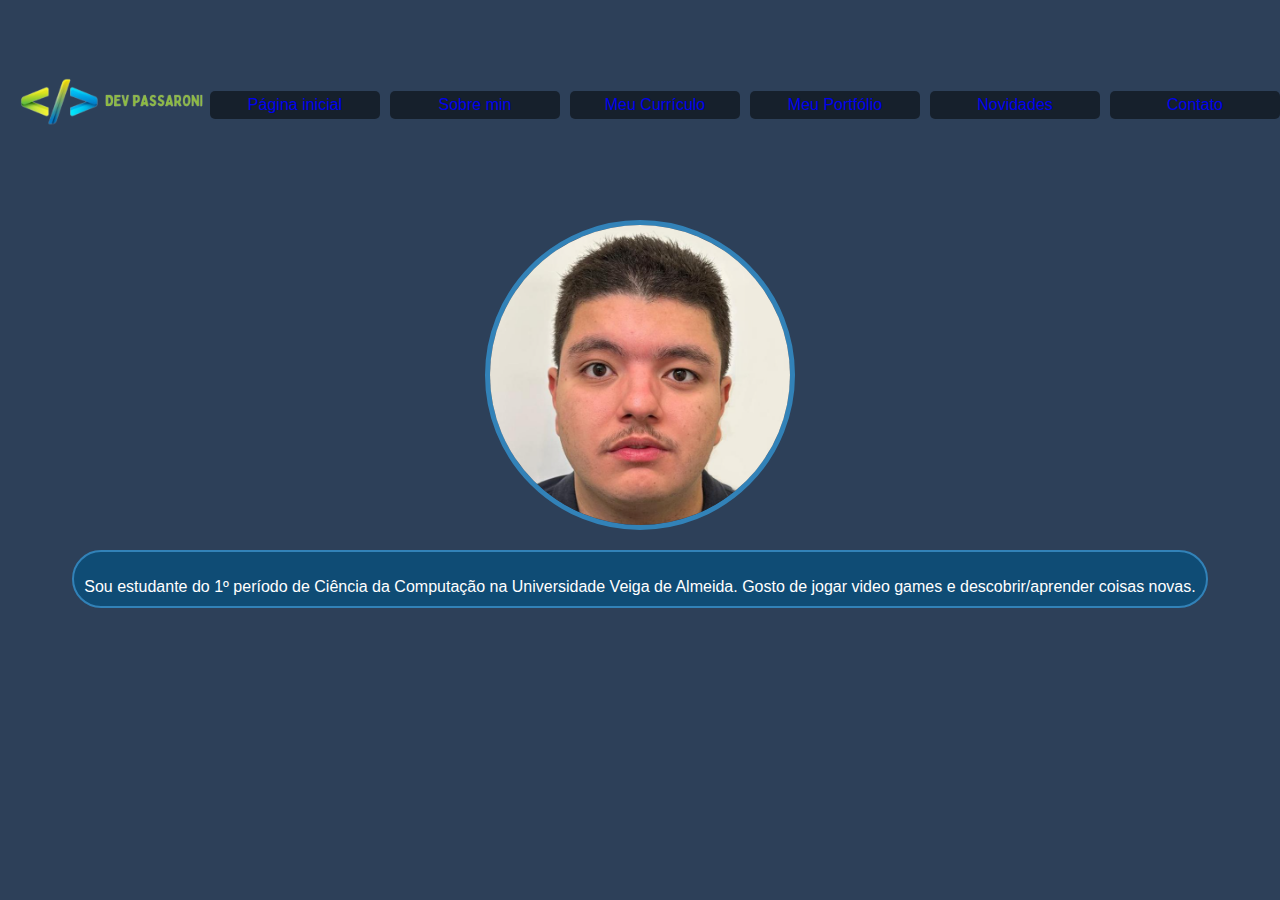
==== index.html @ ef7aba8e "Final Version" ====
<!DOCTYPE html>
<html lang="pt-br">
<head>
  <title>Meu Site</title>
  <link href="css/inicio.css" type="text/css" rel="stylesheet" />
  <meta name="viewport" content="width=device-width, initial-scale=1.0">
</head>
<body>
  <div class="header">
    <img src="MinhaLogo.png" alt="Logo" class="Minha-logo">
    <nav>
      <ul class="menu">
        <li><a href="index.html">Página inicial</a></li>
        <li><a href="Sobremin.html">Sobre min</a></li>
        <li><a href="Curriculo.html">Meu Currículo</a></li>
        <li><a href="Portfolio.html">Meu Portfólio</a></li>
        <li><a href="Novidades.html">Novidades</a></li>
        <li><a href="Social.html">Contato</a></li>
      </ul>
    </nav>
  </div>

  <div class="foto">
    <img src="Minhafoto.jpeg" alt="Minha foto" class="minha-foto">
    <div class="sobre-mim">
      <p>Sou estudante do 1º período de Ciência da Computação na Universidade Veiga de Almeida. Gosto de jogar video games e descobrir/aprender coisas novas.</p>
    </div>
  </div>
</body>
</html>
---- css/inicio.css ----
body {
    font-family: Arial;
    background-color: rgb(45, 64, 89);
    color: rgb(255, 255, 255);
    text-align: center;
    margin: 0;
  }
  

  a {
    text-decoration: none;
    background-color: rgba(0, 0, 0, 0.5);
    padding: 5px 10px;
    border: 5px;
    border-radius: 5px;
    margin-bottom: 10px;
    width: 150px;
    display: inline-flex;
    align-items: center;
    justify-content: center;
  }
  
  a:hover {
    background-color: rgba(255, 255, 255, 0.5);
  }
  
  a:visited {
    color: #ccc;
  }

  .header {
    display: flex;
    justify-content: space-between;
    align-items: center;
    padding: 10px;
  }
  
  .Minha-logo {
    height: 200px;
    border-radius: 100px;
  }
  
  .sobre-mim {
    display: flex;
    border: 2px solid rgb(50, 130, 184);
    background-color: rgb(15, 76, 117);
    border-radius: 30px;
    padding: 10px;
    margin-top: 20px;
    text-align: center;
    margin-bottom: 30px;
  }
  
  .sobre-mim h2 {
    margin-top: 0;
    text-align: center;
  }
  
  .sobre-mim p {
    margin-bottom: 0;
    text-align: center;
  }
  
  .minha-foto {
    max-width: 100%;
    height: auto;
    max-height: 300px;
    border-radius: 50%;
    border: 5px solid rgb(50, 130, 184);
  }
  
  .foto {
    display: flex;
    justify-content: center;
    align-items: center;
    flex-direction: column;
  }
  
  .menu {
    list-style-type: none;
    padding: 0;
    display: flex;
  }
  
  .menu li {
    margin-right: 10px;
  }
  
  @media screen and (max-width: 768px) {
    .header {
      flex-direction: column;
    }
  
    .menu {
      flex-direction: column;
      margin-top: 10px;
    }
  
    .menu li {
      margin-right: 0;
      margin-bottom: 10px;
    }
  }
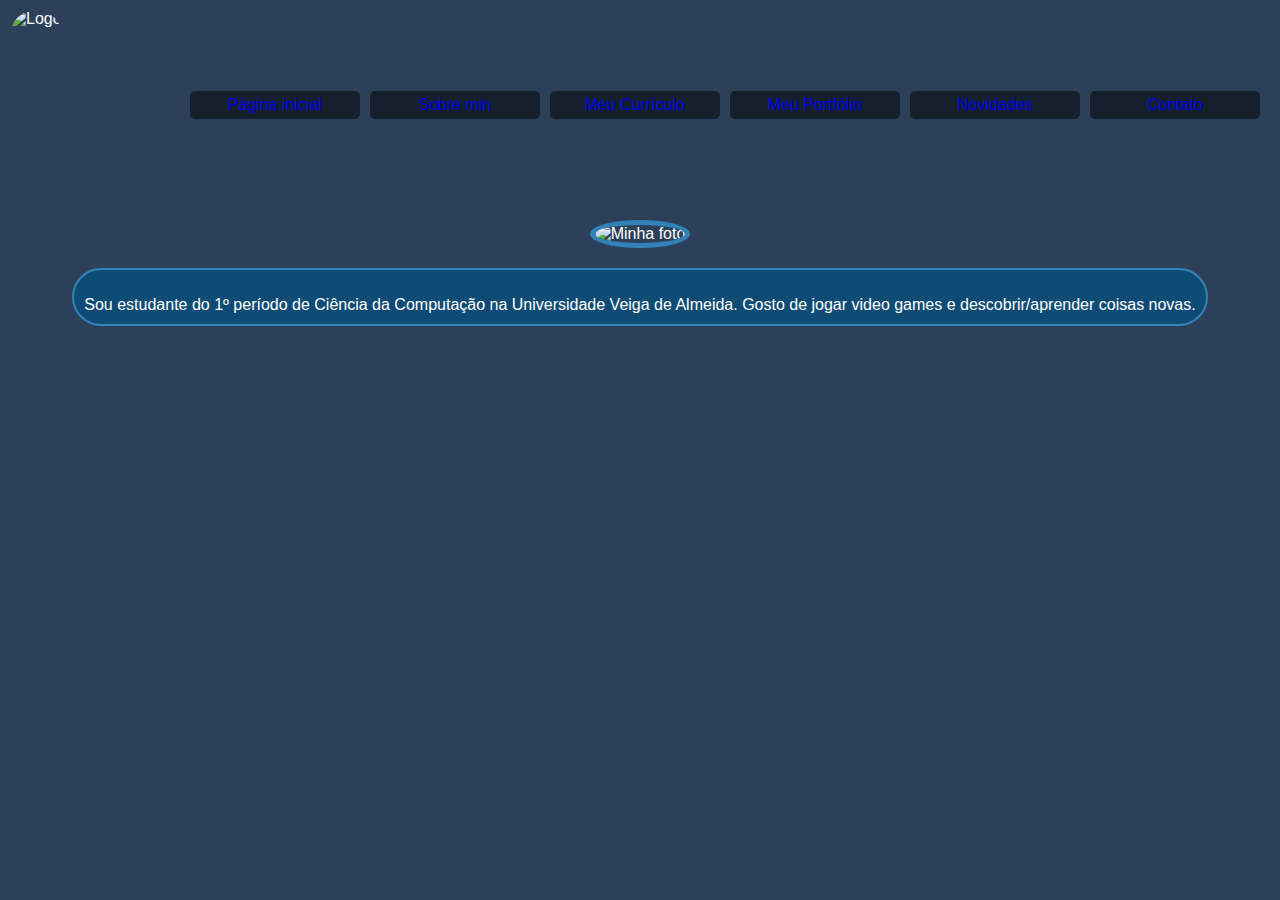
==== commit a9340f3d: "added <meta charset="UTF-8">" ====
--- a/index.html
+++ b/index.html
@@ -1,13 +1,14 @@
 <!DOCTYPE html>
 <html lang="pt-br">
 <head>
+  <meta charset="UTF-8">
+  <meta name="viewport" content="width=device-width, initial-scale=1.0">
   <title>Meu Site</title>
   <link href="css/inicio.css" type="text/css" rel="stylesheet" />
-  <meta name="viewport" content="width=device-width, initial-scale=1.0">
 </head>
 <body>
   <div class="header">
-    <img src="MinhaLogo.png" alt="Logo" class="Minha-logo">
+    <img src="img/MinhaLogo.png" alt="Logo" class="Minha-logo">
     <nav>
       <ul class="menu">
         <li><a href="index.html">Página inicial</a></li>
@@ -19,9 +20,8 @@
       </ul>
     </nav>
   </div>
-
   <div class="foto">
-    <img src="Minhafoto.jpeg" alt="Minha foto" class="minha-foto">
+    <img src="img/Minhafoto.jpeg" alt="Minha foto" class="minha-foto">
     <div class="sobre-mim">
       <p>Sou estudante do 1º período de Ciência da Computação na Universidade Veiga de Almeida. Gosto de jogar video games e descobrir/aprender coisas novas.</p>
     </div>
